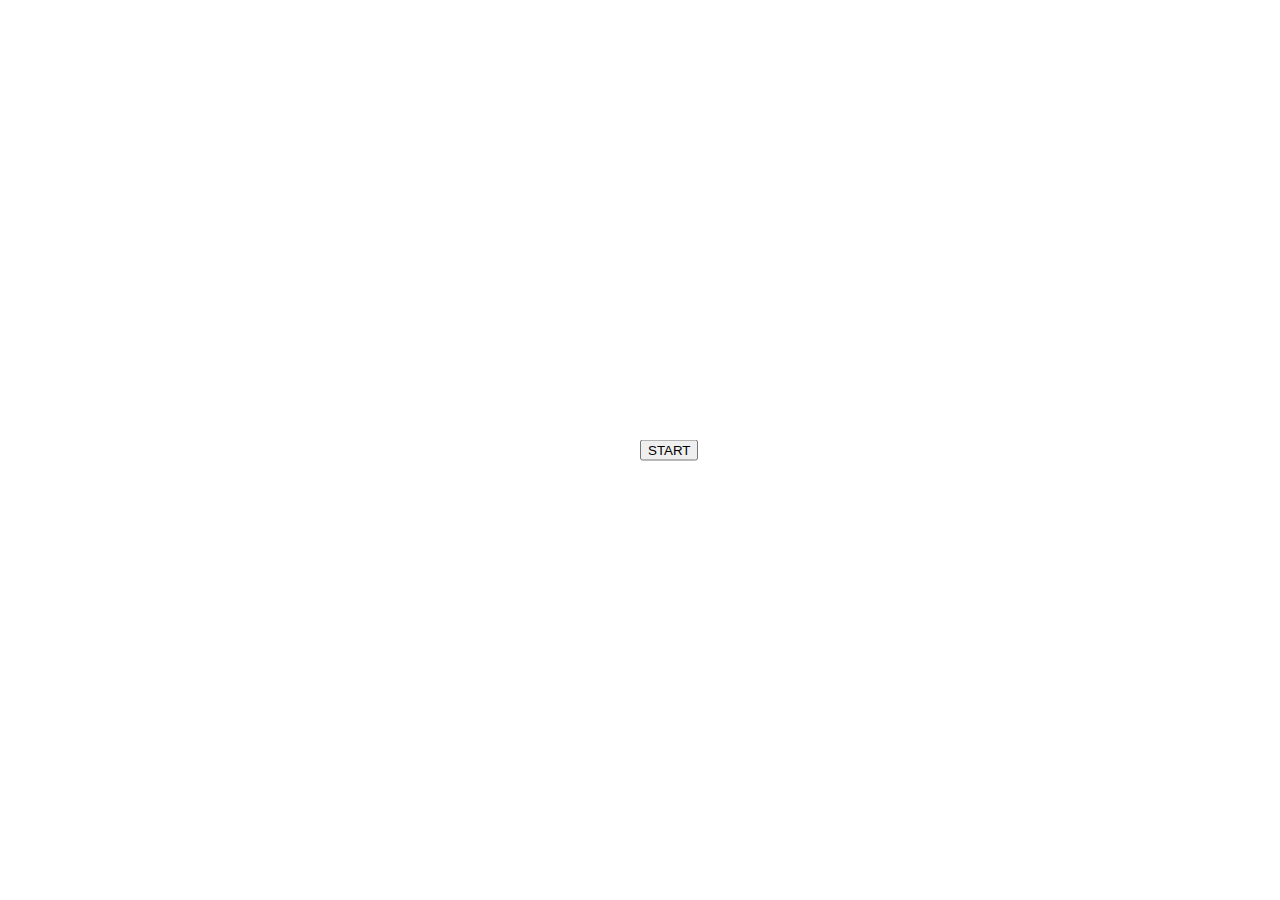
==== index.html @ 7c20a99a "Game" ====
<!DOCTYPE html>
<html lang="en">
<head>
    <meta charset="UTF-8">
    <meta name="viewport" content="width=device-width, initial-scale=1.0">
    <title>Flappy Birb</title>
    <script defer src="js/game.js"></script>
    <script defer src="js/interface.js"></script>
    <link rel="stylesheet" href="css/style.css">
</head>
<body>
    <canvas id="canvas"></canvas>
    <div id="ui">
        <div id="start-container" class="hcenter vcenter">
            <button id="start">START</button>
        </div>
        <div id="score-container" class="left top">
            <p id="score"></p>
        </div>
    </div>
</body>
</html>
---- css/style.css ----
:root {
    --margin: 32px;
}

html, body {
    margin: 0;
    padding: 0;
}

canvas#canvas {
    position: absolute;
    top: 0;
    left: 0;
}

div#ui > * {
    position: absolute;
    text-align: center;
}

div#ui > .hcenter {
    left: 50%;
    transform: translateX(-50%);
}

div#ui > .vcenter {
    top: 50%;
    transform: translateY(-50%);
}

div#ui > .left {
    left: var(--margin);
}

div#ui > .right {
    right: var(--margin);
}

div#ui > .top {
    top: var(--margin);
}

div#ui > .bottom {
    bottom: var(--margin);
}

*[data-hidden="true"] {
    display: none;
}

p#score {
    font-family: sans-serif;
    font-weight: bold;
    font-size: xx-large;
    margin: 0;
    color: red;
}
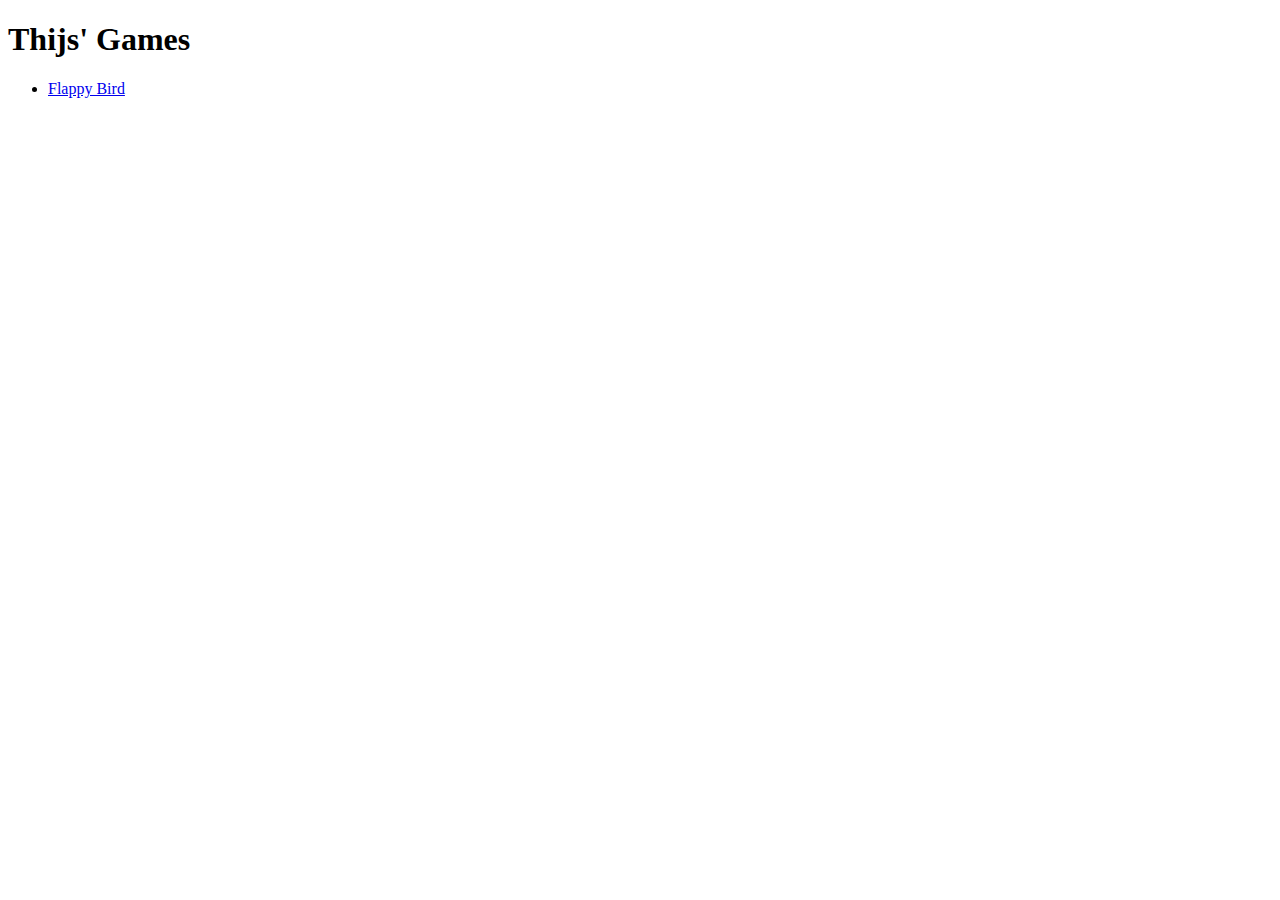
==== commit 85c7268e: "Created very basic homepage" ====
--- a/index.html
+++ b/index.html
@@ -3,20 +3,16 @@
 <head>
     <meta charset="UTF-8">
     <meta name="viewport" content="width=device-width, initial-scale=1.0">
-    <title>Flappy Birb</title>
-    <script defer src="js/game.js"></script>
-    <script defer src="js/interface.js"></script>
-    <link rel="stylesheet" href="css/style.css">
+    <title>Thijs' Games</title>
 </head>
 <body>
-    <canvas id="canvas"></canvas>
-    <div id="ui">
-        <div id="start-container" class="hcenter vcenter">
-            <button id="start">START</button>
-        </div>
-        <div id="score-container" class="left top">
-            <p id="score"></p>
-        </div>
-    </div>
+    <header>
+        <h1>Thijs' Games</h1>
+    </header>
+    <body>
+        <ul>
+            <li><a href="/flappybird/">Flappy Bird</a></li>
+        </ul>
+    </body>
 </body>
 </html>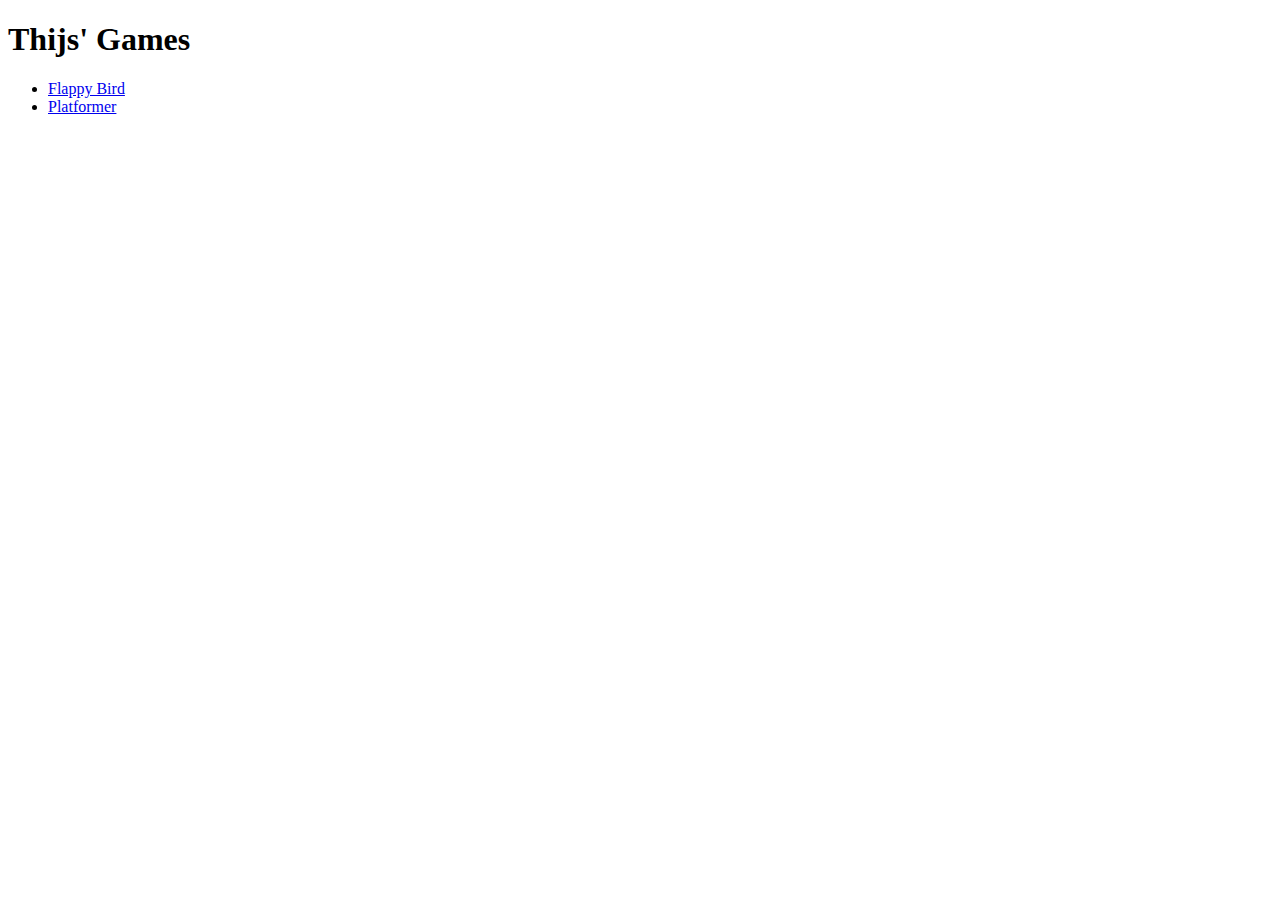
==== commit 8f05e1fe: "Added platformer" ====
--- a/index.html
+++ b/index.html
@@ -12,6 +12,7 @@
     <body>
         <ul>
             <li><a href="/flappybird/">Flappy Bird</a></li>
+            <li><a href="/platformer/">Platformer</a></li>
         </ul>
     </body>
 </body>
